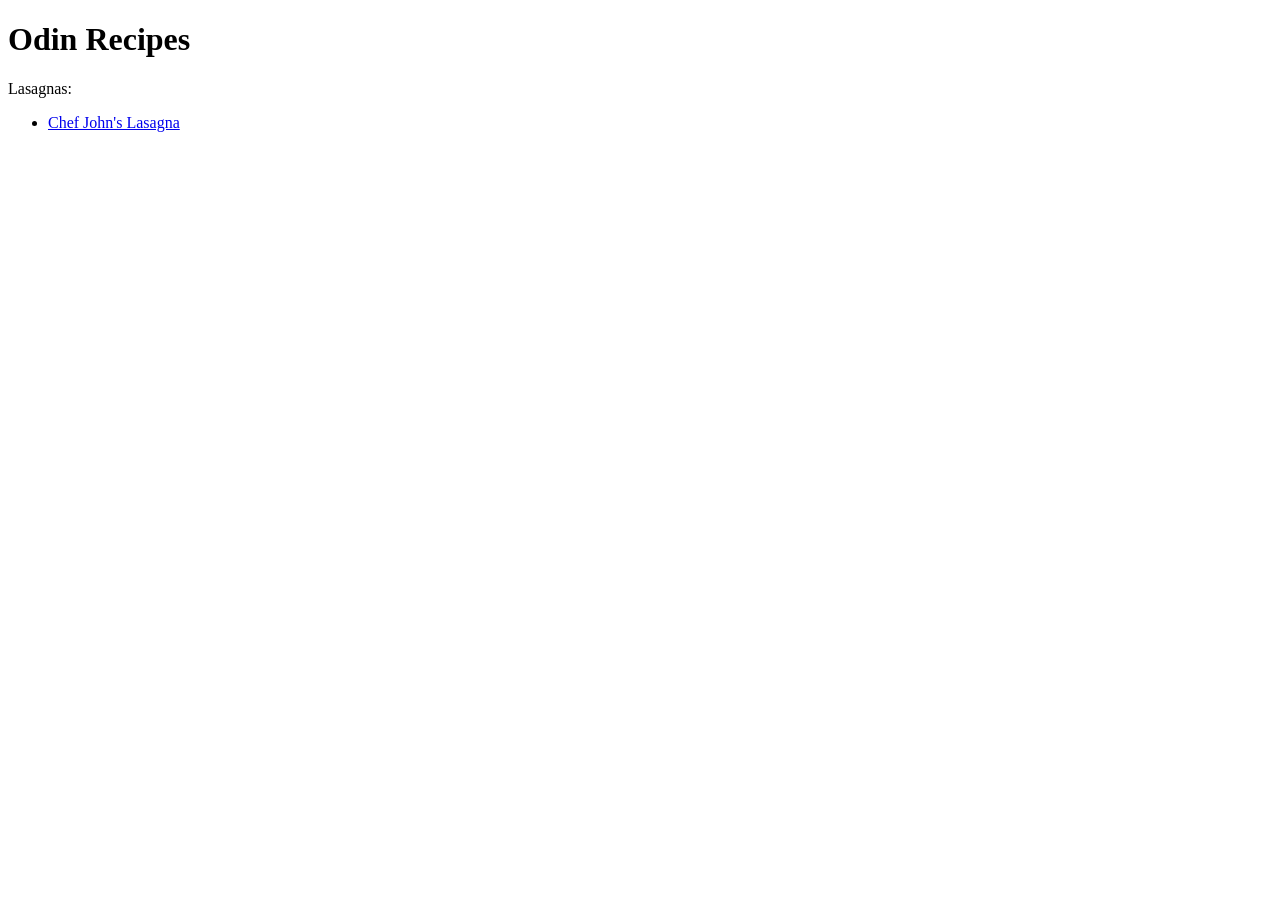
==== index.html @ fbe63c50 "Create root "index.html" file for website The "index.html" file is initialized with HTML boilerplate" ====
<!DOCTYPE html>
<html lang="en">
<head>
    <meta charset="UTF-8">
    <meta name="viewport" content="width=device-width, initial-scale=1.0">
    <title>Odin Recipes</title>
</head>
<body>
    <h1>Odin Recipes</h1>
    <p>Lasagnas: <br>
        <ul>
            <li><a href="./recipes/lasagna.html" rel="noreferrer">Chef John's Lasagna</a></li>
        </ul>
    </p>
</body>
</html>
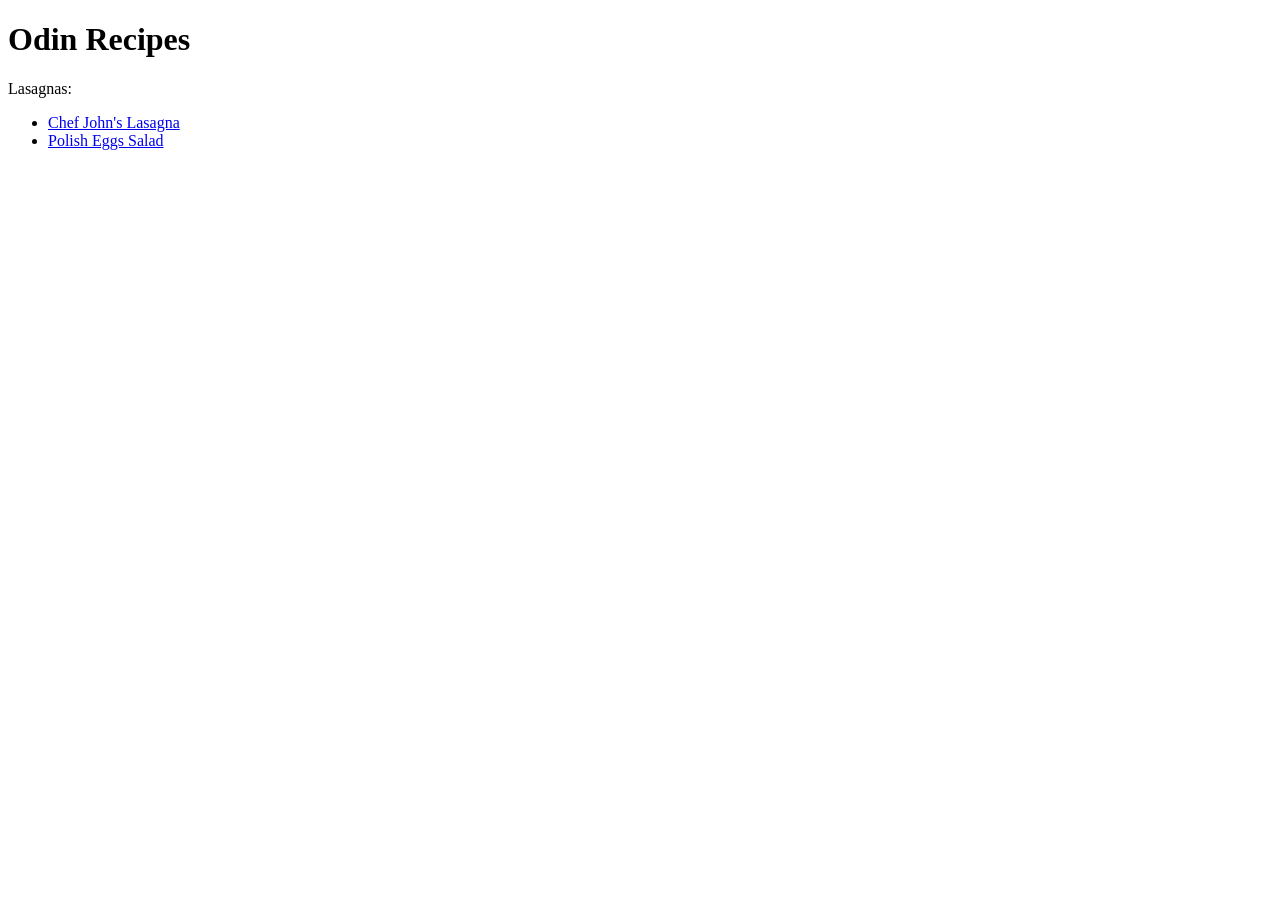
==== commit 419b27eb: "Make "Polish Eggs Salad" page/Update "index.html" with link to new page" ====
--- a/index.html
+++ b/index.html
@@ -9,7 +9,8 @@
     <h1>Odin Recipes</h1>
     <p>Lasagnas: <br>
         <ul>
-            <li><a href="./recipes/lasagna.html" rel="noreferrer">Chef John's Lasagna</a></li>
+            <li><a href="./recipes/lasagna_recipes/chef_john_lasagna/lasagna.html" rel="noreferrer">Chef John's Lasagna</a></li>
+            <li><a href="./recipes/eggs_recipes/polish_eggs_salad/polish_eggs_salad.html" rel="noreferrer">Polish Eggs Salad</a></li>
         </ul>
     </p>
 </body>
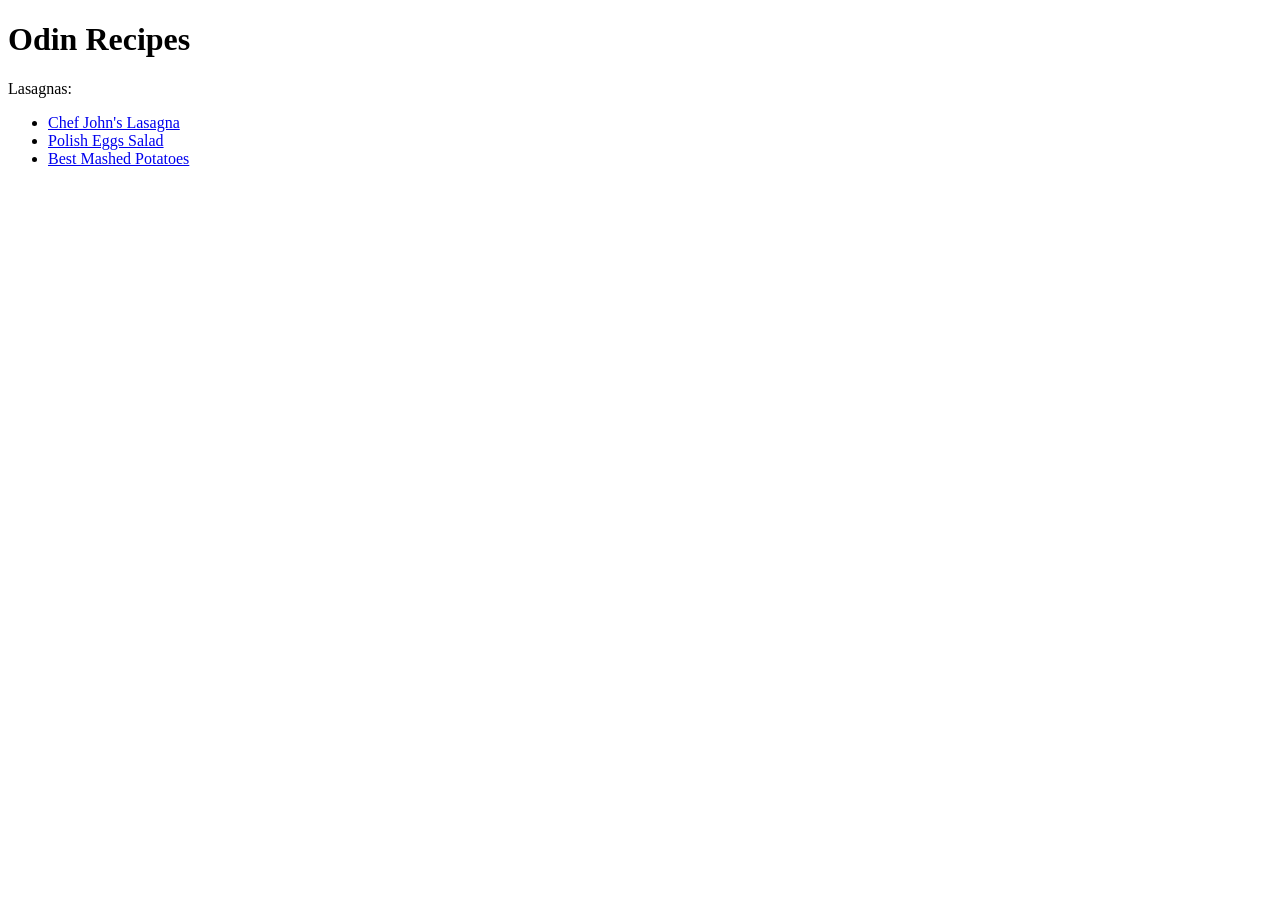
==== commit 2c789e30: "Add link to best_mashed_potatoes page" ====
--- a/index.html
+++ b/index.html
@@ -11,6 +11,7 @@
         <ul>
             <li><a href="./recipes/lasagna_recipes/chef_john_lasagna/lasagna.html" rel="noreferrer">Chef John's Lasagna</a></li>
             <li><a href="./recipes/eggs_recipes/polish_eggs_salad/polish_eggs_salad.html" rel="noreferrer">Polish Eggs Salad</a></li>
+            <li><a href="./recipes/mashed_potatoes/best_mashed_potatoes/best_mashed_potatoes.html" rel="noreferrer">Best Mashed Potatoes</a></li>
         </ul>
     </p>
 </body>
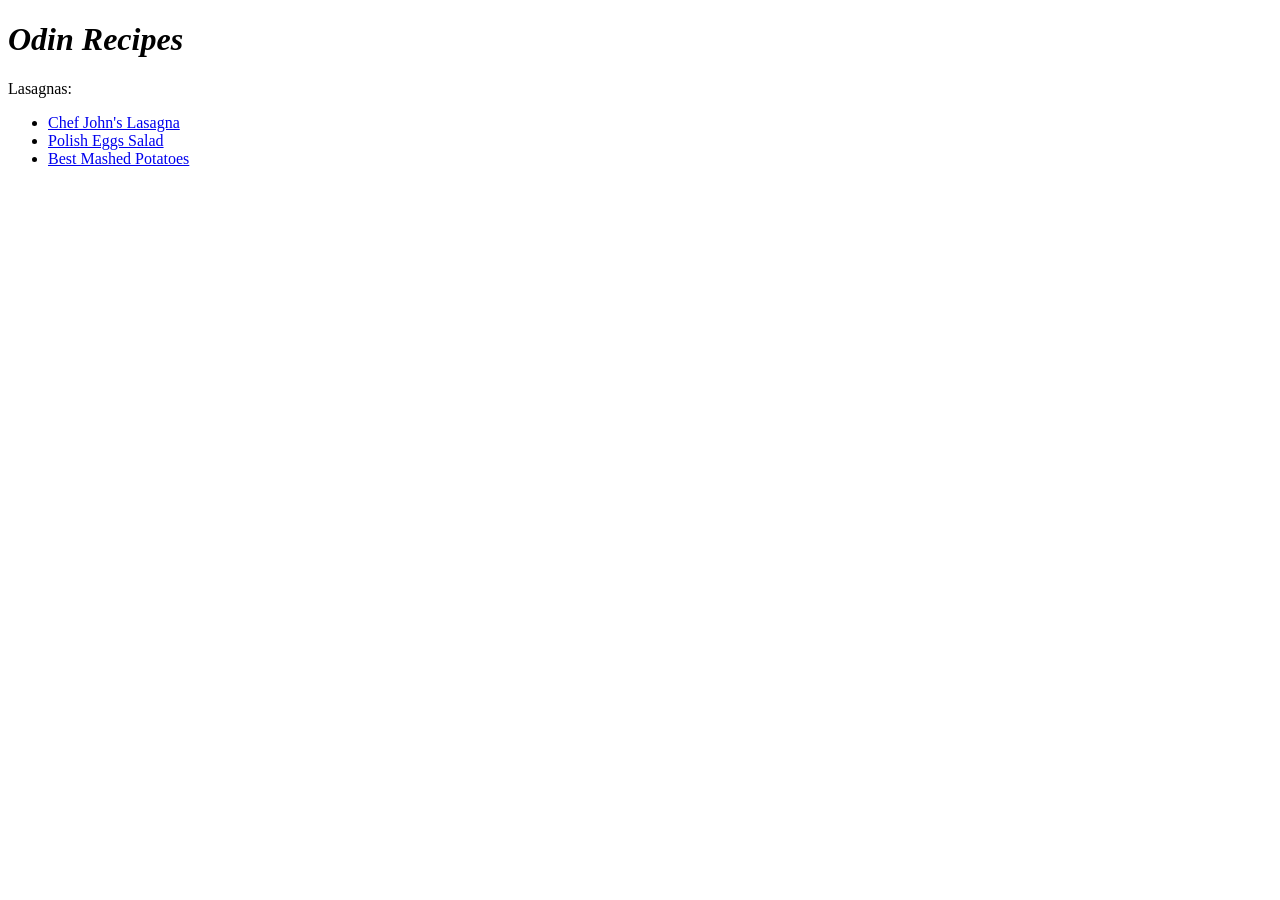
==== commit a91d70b7: "Link css to index, separate <h1> from <p> via <div>" ====
--- a/index.html
+++ b/index.html
@@ -4,15 +4,20 @@
     <meta charset="UTF-8">
     <meta name="viewport" content="width=device-width, initial-scale=1.0">
     <title>Odin Recipes</title>
+    <link rel="stylesheet" href="landing-style.css">
 </head>
 <body>
-    <h1>Odin Recipes</h1>
-    <p>Lasagnas: <br>
-        <ul>
-            <li><a href="./recipes/lasagna_recipes/chef_john_lasagna/lasagna.html" rel="noreferrer">Chef John's Lasagna</a></li>
-            <li><a href="./recipes/eggs_recipes/polish_eggs_salad/polish_eggs_salad.html" rel="noreferrer">Polish Eggs Salad</a></li>
-            <li><a href="./recipes/mashed_potatoes/best_mashed_potatoes/best_mashed_potatoes.html" rel="noreferrer">Best Mashed Potatoes</a></li>
-        </ul>
-    </p>
+    <div class="title-and-links">
+        <h1 class="title"><em>Odin Recipes</em></h1>
+        <div class="links">
+            <p>Lasagnas: <br>
+                <ul>
+                    <li><a href="./recipes/lasagna_recipes/chef_john_lasagna/lasagna.html" rel="noreferrer">Chef John's Lasagna</a></li>
+                    <li><a href="./recipes/eggs_recipes/polish_eggs_salad/polish_eggs_salad.html" rel="noreferrer">Polish Eggs Salad</a></li>
+                    <li><a href="./recipes/mashed_potatoes/best_mashed_potatoes/best_mashed_potatoes.html" rel="noreferrer">Best Mashed Potatoes</a></li>
+                </ul>
+            </p>
+        </div>
+    </div>
 </body>
 </html>
